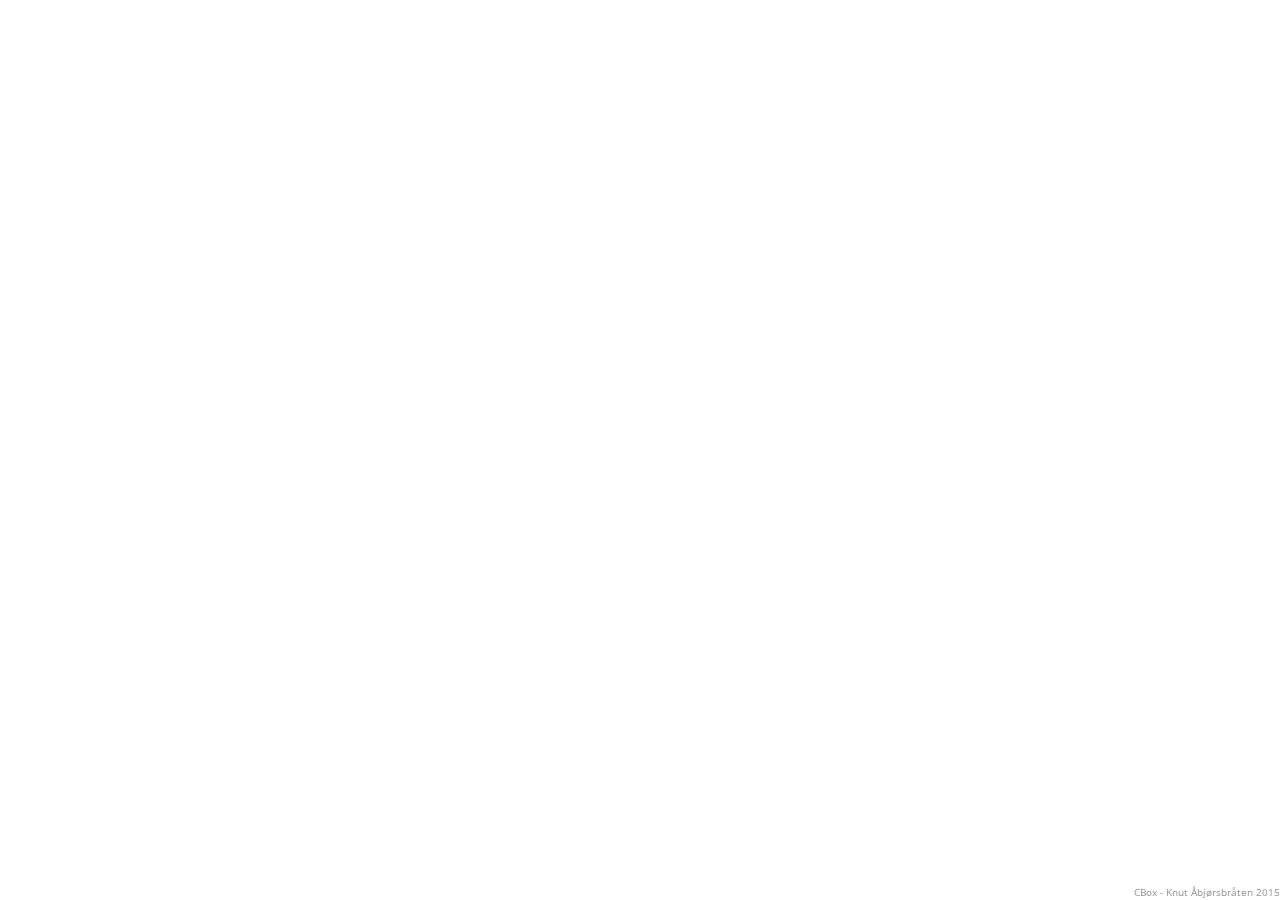
==== app/play/index.html @ e4ba151c "Landing page (plceholder video)" ====
<!DOCTYPE html>
<html lang="en">
<head>
    <link href="style.css" rel="stylesheet" />
    <meta charset="UTF-8">
    <link href='http://fonts.googleapis.com/css?family=Open+Sans:300' rel='stylesheet' type='text/css'>
    <link href='http://fonts.googleapis.com/css?family=Lato:100' rel='stylesheet' type='text/css'>

    <meta name="viewport" content="width=device-width, initial-scale=1, maximum-scale=1" />

    <title>CBox</title>

    <script src="../../library/client.js" type="text/javascript" charset="UTF-8"></script>
</head>

<body onload="cbox.MVC.load(new cbox.PlayPageController())">
    <div id="error_banner">En teknisk feil har desverre oppstått.  Det er mulig du vil oppleve instabilitet eller stans.</div>

    <div id="root">

        <div class="copyrightnote">CBox - Knut Åbjørsbråten 2015</div>

        <!-- LOADSCREEN -->
        <div id="loadscreen" class="screen" data-cbox-controller="ScreenView">
            <div class="centercomplete">Klargjør...</div>
        </div>

        <!-- READYSCREEN -->
        <div id="readyscreen" class="screen" data-cbox-controller="ScreenView">
            <div class="centercomplete textbox">
                <p>
                    Vennligst merk: Dette systemet er ikke en fullverdig simulering av helsehjelp. Sammenhenger
                    mellom tester, handlinger og diagnoser representerer ikke reelle prediktive verdier eller sansynlighetsratioer.
                    Systemet er laget for å gi opplæring i viktige sammenhenger mellom plager, tester, behandling og
                    deres kostnader, samt gi mengdetrening i disse. Utfordringene og hjelpemidler tilgjengelig representerer ikke et spesifikt nivå i helsetjenesten.
                </p>
                <p>
                    Kasuistikkene du nå skal løse erstatter ikke praktisk erfaring, men er ment å komplimenterer den.  Lykke til! (:
                </p>
                <p class="comment" style="font-size:small">
                    Dette er en uferdig utviklervesjon.  Ikke demonstrer eller siter uten spesifikt samtykke.  Kontakt
                    knutsindre@gmail.com ved spørsmål.
                </p>
                <div class="center">
                    <div id="startGameButton" class="button">Jeg forstår - start spill</div>
                </div>
            </div>

        </div>


        <!-- PLAYSCREEN -->
        <div id="playscreen" class="screen" data-cbox-controller="ScreenView">

            <div class="accent_header std_pad" data-cbox-controller="ScoreView">
                <table><tr>
                    <td data-cbox-role="time">0:0:0:00</td>
                    <td data-cbox-role="comfort"></td>
                    <td data-cbox-role="risk"></td>
                    <td data-cbox-role="cost"></td>
                </tr></table>
            </div>

            <div class="flexbox">
                <div id="caseView" class="std_pad case" data-cbox-controller="CaseView">
                    <h1 data-cbox-role="title">Kvinne 99, gradvis økende dyspne</h1>
                    <div data-cbox-role="case"></div>
                    <!--<div id="assetbox">
                        <div class="asset">
                            ASSET<br />
                            ECG
                        </div>

                        <div class="asset">
                            ASSET<br />
                            ECG
                        </div>
                    </div>-->
                </div>

                <div class="std_pad actions" >
                    <div data-cbox-controller="TodoView">
                        <h1>Todo</h1>
                        <div data-cbox-role="no-selected-message">
                            Ingen handlinger er valgt.
                            Velg fra skjemaene nedenfor, eller søk.
                        </div>
                        <div data-cbox-role="list"></div>
                        <div class="button data_changed_mark" data-cbox-role="commit">Utfør plan</div><div class="button" data-cbox-role="clear">Fjern valgt</div>
                    </div>

                    <div id="actionview" data-cbox-controller="ActionView">
                        <h1>Muligheter</h1>
                        <span data-cbox-role="list"></span><div id="actionSearchButton" class="button red">Søk</div>
                    </div>

                    <div id="controls" class="topline">
                        <div id="gotoDnTButton" class="button completetbutton_mod">Diagnose og behandling</div>
                    </div>
                </div>
            </div>
        </div>


        <!-- ACTION SEARCH SCREEN -->
        <div id="actionsearch" class="screen" data-cbox-controller="ScreenView">

            <div class="accent_header std_pad" data-cbox-controller="ScoreView">
                <table><tr>
                    <td data-cbox-role="time">0:0:0:00</td>
                    <td data-cbox-role="comfort"></td>
                    <td data-cbox-role="risk"></td>
                    <td data-cbox-role="cost"></td>
                </tr></table>
            </div>


            <div id="actionsearchview" class="searchpanel" data-cbox-controller="ActionSearchView">

                <!--  back button-->
                <div class="button" data-cbox-target-screen="playscreen" data-cbox-controller="ReactiveBackButton">
                    <span data-cbox-role="button-text" >Tilbake</span>
                    <span class="tiny">(esc)</span>
                </div>


                <h1 data-cbox-role="headline"  >Finn spørsmål, prøver, prosedyrer, bilder m.m.</h1>
                <div>

                    <div>
                        <input type="text" class="largesearchbox" data-cbox-role="input" placeholder="Søk.." />
                    </div>

                    <div class="topline" data-cbox-role="results"></div>
                </div>

            </div>
        </div>

        <!-- Dx SEARCH SCREEN -->
        <div id="dxsearch" class="screen" data-cbox-controller="ScreenView">

            <!-- back button -->
           <!-- <div class="button" data-cbox-target-screen="dntscreen" data-cbox-controller="ReactiveBackButton">
                <span data-cbox-role="button-text" >Tilbake</span>
                <span class="tiny">(esc)</span>
            </div>-->

            <div class="accent_header std_pad" data-cbox-controller="ScoreView">
                <table><tr>
                    <td data-cbox-role="time">0:0:0:00</td>
                    <td data-cbox-role="comfort"></td>
                    <td data-cbox-role="risk"></td>
                    <td data-cbox-role="cost"></td>
                </tr></table>
            </div>


            <div id="dxsearchview" class="searchpanel" data-cbox-controller="DiagnosisSearchView">


                <!--<div id="cancelDxSearchButton" class="button">Tilbake <span class="tiny">(esc)</span></div>-->
                <div class="button" data-cbox-target-screen="dntscreen" data-cbox-controller="ReactiveBackButton">
                    <span data-cbox-role="button-text" >Tilbake</span>
                    <span class="tiny">(esc)</span>
                </div>

                <h1 data-cbox-role="headline"  >Finn diagoser, diagnosekoder</h1>
                <div class="tiny">
                    Tips: Utfyllende kodesøk
                    <a target="_blank" href="https://finnkode.helsedirektoratet.no/#|icd10|ICD10SysDel|-1|flow">hos Helsedirektoratets</a>
                    (nytt vindu)</a>
                </div>
                <div>
                    <input type="text" class="largesearchbox" data-cbox-role="input" placeholder="Søk.." />
                    <div class="topline" data-cbox-role="results"></div>
                </div>

            </div>
        </div>

        <!-- TREATMENT SEARCH SCREEN -->
        <div id="rxsearch" class="screen" data-cbox-controller="ScreenView">

            <div class="accent_header std_pad" data-cbox-controller="ScoreView">
                <table><tr>
                    <td data-cbox-role="time">0:0:0:00</td>
                    <td data-cbox-role="comfort"></td>
                    <td data-cbox-role="risk"></td>
                    <td data-cbox-role="cost"></td>
                </tr></table>
            </div>


            <div id="rxsearchview" class="searchpanel" data-cbox-controller="TreatmentSearchView">

                <!--<div id="cancelRxSearchButton" class="button">Tilbake <span class="tiny">(esc)</span></div>-->

                <!-- back button -->
                <div class="button" data-cbox-target-screen="dntscreen" data-cbox-controller="ReactiveBackButton">
                    <span data-cbox-role="button-text" >Tilbake</span>
                    <span class="tiny">(esc)</span>
                </div>

                <h1 data-cbox-role="headline"  >Finn behandlinger, terapi</h1>
                <div class="tiny">
                    Data fra Statens Legemiddelverk (FEST)
                </div>

                <div>
                    <input type="text" class="largesearchbox" data-cbox-role="input" placeholder="Søk.." />
                    Annet: <div class="button" data-cbox-role="no-treatment-button">Avvente/ingen behandling</div>
                    <div class="topline" data-cbox-role="results"></div>
                </div>

            </div>
        </div>



        <!-- DnTSCREEN -->
        <div id="dntscreen" class="screen" data-cbox-controller="ScreenView">

            <div class="accent_header std_pad" data-cbox-controller="ScoreView">
                <table><tr>
                    <td data-cbox-role="time">0:0:0:00</td>
                    <td data-cbox-role="comfort"></td>
                    <td data-cbox-role="risk"></td>
                    <td data-cbox-role="cost"></td>
                </tr></table>
            </div>


            <div class="std_pad" data-cbox-controller="DiagnosisPickerView">

                <div id="cancelDnTButton" class="button">Tilbake <span class="tiny">(esc)</span></div>

                <div class="snapleft_on_landscape">
                    <h1 >
                        Hva er det pasienten feiler?
                    </h1>

                    <input id="dxSearchField" type="text" class="largesearchbox" placeholder="Søk.." />
                    <div data-cbox-role="list"></div>
                    <div>
                        <div class="button" data-cbox-role="clear">Fjern merkede</div>
                    </div>
                </div>

            </div>

            <div class="std_pad snapright_on_landscape" data-cbox-controller="TreatmentPickerView">
                <h1>
                    Hvilke tiltak vil du vurdere?
                </h1>

                <input id="rxSearchField"  type="text" class="largesearchbox" placeholder="Søk.." />
                <div data-cbox-role="list"></div>
                <div>
                    <div class="button" data-cbox-role="clear">Fjern merkede</div>
                </div>
            </div>

            <div class="std_pad buttonbar" >
                <div id="commitDnTButton" class="button completetbutton_mod">Fullfør og gå videre!</div>
            </div>
        </div>

        <!-- FORMSCREEN -->
        <div id="formscreen" class="screen" data-cbox-controller="ScreenView">

            <div class="accent_header std_pad" data-cbox-controller="ScoreView">
                <table><tr>
                    <td data-cbox-role="time">0:0:0:00</td>
                    <td data-cbox-role="comfort"></td>
                    <td data-cbox-role="risk"></td>
                    <td data-cbox-role="cost"></td>
                </tr></table>
            </div>

            <div id="formview" class="std_pad" data-cbox-controller="FormView">

                <div id="cancelFormButton"
                     class="button"
                     data-cbox-target-screen="playscreen"
                     data-cbox-controller="ReactiveBackButton">

                    <span data-cbox-role="button-text" >Tilbake</span>
                    <span class="tiny">(esc)</span>
                </div>

                <div class="form">
                    <h1 data-cbox-role="title">Blod, beinmarg, biopsi</h1>
                    <div class="content" data-cbox-role="content">
                    </div>
                </div>

            </div>
        </div>


        <!-- QUIZSCREEN -->
        <div id="followupscreen" class="screen" data-cbox-controller="ScreenView">

            <div class="std_pad"  data-cbox-controller="FollowupView">
                <h1>Oppfølgingsspørsmål</h1>
                <div data-cbox-role="questions">
                    <p>Hvilken form for lungekreft er sterkt assosiert med røyking, og en av de mest agressive?</p>
                    <input type="radio" name="q1" /><label>Småcellet</label><br />
                    <input type="radio" name="q1"  /><label>Plateepitelkarsinom</label><br />
                    <input type="radio" name="q1"  /><label>Storcellekarsinom</label>

                    <p>Lungekreft bør vurderes hos personer som røyker > 15 sigaretter pr. dag med persisterende/forværret hoste i over..</p>
                    <input type="radio" name="q2" /><label>2 uker</label><br />
                    <input type="radio" name="q2"  /><label>6 uker</label><br />
                    <input type="radio" name="q2"  /><label>12 uker</label>

                    <p>Hvor lenge kan infeksjon med mycoplasma pneumonia påvises i nasofarynxprøve?</p>
                    <input type="radio" name="q3" /><label>Maksimalt 2 uker fra hostestart</label><br />
                    <input type="radio" name="q3"  /><label>Maksimalt 4 uker fra hostestart</label><br />
                    <input type="radio" name="q3"  /><label>Så lenge pasienten hoster</label>
                </div>
            </div>

            <div class="std_pad buttonbar" >
                <div id="commitFollowupButton"  class="button completetbutton_mod">Ferdig</div>
            </div>

        </div>


        <!-- SnCSCREEN -->
        <div id="sncscreen" class="screen" data-cbox-controller="ScreenView">

            <div class="std_pad" data-cbox-controller="FinalScoreView">
                <h1>Resultat</h1>
                <div class="score"><span data-cbox-role="percentage">0</span> % korrekt</div>
                <div>
                    <ul data-cbox-role="score-comment-list">
                    </ul>
                </div>

                <div data-cbox-controller="CommentView" >
                    <h2 data-cbox-role="case-comment-headline">Kommentarer</h2>
                    <ul data-cbox-role="case-comment-list">

                    </ul>
                </div>
            </div>

            <div class="std_pad buttonbar" >
                <div id="doneButton"  class="button completetbutton_mod">Ny kasuistikk</div>
                <div id="toEvalFormButton"  class="button completetbutton_mod">Evalueringsskjema</div>
            </div>
        </div>


    </div>
</body>
</html>
---- app/play/style.css ----
/* HTML ELEMENTS */
body { font-size: 16px; margin:0; padding: 0; font-family: 'Open Sans', sans-serif; line-height: 1.6;}
h1 { margin:0; font-family: 'Lato', sans-serif;}


/*  COMPONENTS */

@media screen and (orientation:landscape) {

    /*.case {  margin-right: 33%; }
    .actions {  position: absolute; width: 30%; right: 0px; top: 80px; }*/
    .flexbox {
        display: flex;
        flex-wrap: wrap
    }
    .actions { width: 350px;}
    .case { width: 650px;}
}

@media screen and (min-width: 1200px) {
    #root {
        width: 1100px;
        margin: auto;
        box-shadow: 0px 0px 6px rgba(0, 0, 0, 0.28)
    }

    .flexbox {
        display: flex;
        flex-wrap: wrap
    }
    .actions {   width: 350px;}
}

#error_banner {
    position: fixed;
    background-color: rgba(247, 13, 13, 0.17);
    width: 100%;
    text-align: center;
    font-size: smaller;
    box-shadow: 1px 1px 1px rgba(0, 0, 0, 0.48);
    padding: 1px 0;
    display: none;
}

.screen {  animation-duration: 0.0s; animation-name: slidein_left;  display:none; }
.case {  }
.actions {  }

.case h2 {
    font-size: x-small;
    margin: 0;
    padding: 0;
    line-height: 1em;
    margin-top: 10px;
    color: rgba(128, 128, 128, 0.39);
}

.case p { margin-top: 5px; margin-bottom: 25px;}



.searchpanel {
    padding: 5px 20px;
    background-color: rgb(244, 244, 244);
    box-shadow: 5px 1px 17px rgba(128, 151, 169, 0.21);
    border: 1px solid #D7D7D6;
    margin-bottom: 300px;
}

.accent_header
{
    font-size: large;
    background: linear-gradient(to bottom, rgb(255, 255, 255) 0%,rgb(251, 251, 251) 96%,rgb(255, 255, 255) 100%);
    font-weight: bolder;
    text-transform: uppercase;
    color: cadetblue;
    user-select: none;
    -webkit-user-select: none;
}
@media screen and (orientation:portrait)
{
    .accent_header {  font-size: 12px;  }
    .accent_header td:first-of-type {  font-size: 18px;  }
}


.accent_header td {
    border-right: 1px solid lightgray;
    padding: 0 5px;
    vertical-align: top;
}

.accent_header .comfort-level-0 { color:green; }
.accent_header .comfort-level-1 { color:green; }
.accent_header .comfort-level-2 { color: #cfcf00; }
.accent_header .comfort-level-3 { color: #ce8100; }
.accent_header .comfort-level-4 { color: #7B1313; background-color: rgb(255, 132, 132); box-shadow: 0px 0px 39px #FF0707; }

.asset {
    display: inline-block;
    padding: 4px;
    box-shadow: 0px 1px 2px 0px #636363;
    margin-right: 10px;
}

.button {
    border: 1px solid #A0A0A0;
    display: inline-block;
    padding: 3px 10px;
    background-color: #FFE5B8;
    margin: 2px 0;
    margin-right: 5px;
    text-transform: uppercase;
    cursor: pointer;
    user-select: none;
    -webkit-user-select: none;

    transition: width 1s, height 1s, background-color 1s;
}

.data_changed_mark { background-color: #D7F7BA; }

.disabled {
    opacity: 0.4;
    cursor: default;
}

.buttonbar {  background-color: #E6E6E6; }

.completetbutton_mod {  background-color: #EAF4F7;  font-size: large;  }
.header { font-size: x-large; }
.problem_title { color: #E39608; border-bottom: 1px dotted #B8B3B3;  cursor: pointer; }
/*.problem_title:hover {  font-weight: bold; }*/
.flash_highlight { animation-duration: 3s; animation-name: flash_highlight;  background-color: rgba(251, 255, 223, 0.47);}
.largesearchbox {  font-size: x-large;  margin-top:10px; }
.comment {  font-style: italic; opacity: 0.5; }

.searchresult {
    background-color: white;
    margin: 5px 0;
    padding: 3px;
    cursor: pointer;
    border-radius: 3px;
    user-select: none;
    -webkit-user-select: none;
}

.searchresult:hover { background-color: #FFE5B8; }

.searchpanel .comment {
    color: gray;
    font-size: small;
}

.action_title_span { color: #C45D2E;  }

.form {
    margin-top: 10px;
    margin-bottom: 10px;
    padding: 10px 10px;
    box-shadow: 2px 2px 10px #848484;
    border: 1px solid #909090;
}

.form .content { display: flex; flex-wrap: wrap; user-select: none;   }

.form .contentblock {
    padding: 10px;
    margin-right: 10px;
    margin-bottom: 10px;
    border-right: 1px dashed rgba(231, 154, 0, 0.17);
    width: 220px;
    font-size: smaller;
    background-color: rgba(235, 234, 233, 0.64);
    margin-top: 10px;
}

.form h1 { color: rgb(144, 0, 0); border-bottom: 7px solid rgb(144, 0, 0); }
.form .contentblock h2 {
    margin: 0;
    margin-bottom: 10px;
    border-bottom: 1px dashed rgba(128, 128, 128, 0.22);
}

.dosetoggle {
    display: inline;
    margin-right: 7px;
    border-radius: 3px;
    background-color: #F9BF9D;
    padding: 0px 7px;
    user-select: none;
    -webkit-user-select: none;
}


.score {
    font-size: x-large;
    padding: 10px 20px;
    background-color: greenyellow;
    border-radius: 10px;
    display: inline-block;
    color: darkgreen;
    font-family: sans-serif;
    font-weight: bold;
}

.copyrightnote {
    position: fixed;
    right: 0; bottom: 0;
    font-size: x-small;
    color: rgba(86, 93, 115, 0.67);
}


.abnormal_mark {
    color: rgba(255, 0, 0, 0.71);
}

/* COMPONENT MODIFIERS */

.std_pad {  padding: 20px; }
.tiny { font-size: xx-small; }
.top_margin10px {  margin-top:10px; }
.topline {  margin-top: 10px; padding-top:10px; border-top: 1px dotted gray;  }
.red { background-color: rgb(249, 186, 186); }
.resize110x100 {  width: 100px;  height:100px; }
.clickable { cursor: pointer; }
.flash { animation-duration: 3s; animation-name: slidein;  }
.center { text-align: center; }
.textbox { text-align: justify; }

.centercomplete {
    font-size: large;
    /* background-color: #EAEAEA; */
    padding: 40px;
    cursor: pointer;
    border-radius: 10px;
    /* box-shadow: 0px 1px 1px black; */
    border: 1px solid #D9D9D9;
    position: absolute;
    left: 50%;
    top: 50%;
    transform: translate(-50%,-50%);
}

@media screen and (max-width: 800px) {
    .centercomplete {
        position: inherit;
        transform: none;

    }
}

/* ANIMATIONS */

@keyframes flash_highlight {
    from {
        background-color: rgb(253, 255, 163);
    }
    to {
        background-color: rgba(251, 255, 223, 0.47);
    }
}


@keyframes slidein {
    from {
        transform: translateY(20%)
    }
    to {
    }
}
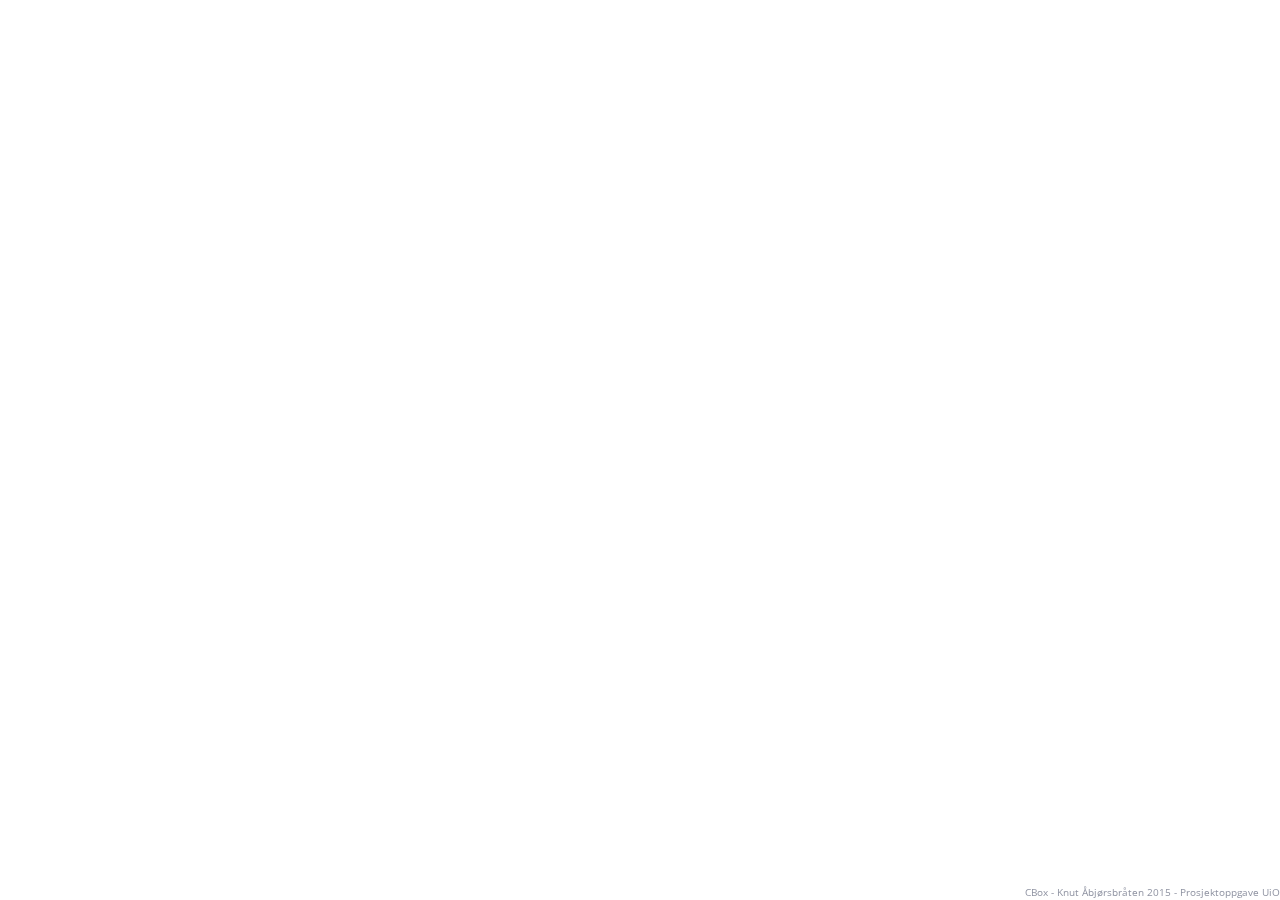
==== commit 29f6cdb6: "Misc client improvements" ====
--- a/app/play/index.html
+++ b/app/play/index.html
@@ -14,11 +14,15 @@
 </head>
 
 <body onload="cbox.MVC.load(new cbox.PlayPageController())">
-    <div id="error_banner">En teknisk feil har desverre oppstått.  Det er mulig du vil oppleve instabilitet eller stans.</div>
+    <!-- INNEHOLDER IKKE PALMEOLJE  -->
+    <!-- Kan inneholde spor av nøtter og melk -->
+    <!-- (Lurer du på hvordan dette er laget, kontakt knutsindre@gmail.com) -->
+
+    <div id="error_banner">En teknisk feil har desverre oppstått, kanskje som følge av at du bruke en eldre nettleser.  Det er mulig du vil oppleve instabilitet eller stans.</div>
 
     <div id="root">
 
-        <div class="copyrightnote">CBox - Knut Åbjørsbråten 2015</div>
+        <div class="copyrightnote">CBox - Knut Åbjørsbråten 2015 - Prosjektoppgave UiO</div>
 
         <!-- LOADSCREEN -->
         <div id="loadscreen" class="screen" data-cbox-controller="ScreenView">
@@ -27,11 +31,11 @@
 
         <!-- READYSCREEN -->
         <div id="readyscreen" class="screen" data-cbox-controller="ScreenView">
-            <div class="centercomplete textbox">
+            <!-- <div class="centercomplete textbox">
                 <p>
                     Vennligst merk: Dette systemet er ikke en fullverdig simulering av helsehjelp. Sammenhenger
                     mellom tester, handlinger og diagnoser representerer ikke reelle prediktive verdier eller sansynlighetsratioer.
-                    Systemet er laget for å gi opplæring i viktige sammenhenger mellom plager, tester, behandling og
+                    Systemet produserer tidvis karikerte sammenhenger laget for å gi opplæring i viktige sammenhenger mellom plager, tester, behandling og
                     deres kostnader, samt gi mengdetrening i disse. Utfordringene og hjelpemidler tilgjengelig representerer ikke et spesifikt nivå i helsetjenesten.
                 </p>
                 <p>
@@ -44,7 +48,40 @@
                 <div class="center">
                     <div id="startGameButton" class="button">Jeg forstår - start spill</div>
                 </div>
-            </div>
+
+                </div>
+                -->
+
+
+
+            <div class="centercomplete textbox">
+                <h1>Hvordan vil du spille?</h1>
+                <p>I Cbox kan nye kasuistikker lages on-the-fly.  Kasustikkene vil altså være ulike selv om de har en diagnose du har sett før.  Hvordan ønsker du at kasustikkene skal velges?</p>
+
+                <input type="radio" id="neverSameRadio" name="gametype" />
+                <label for="neverSameRadio">
+                    Aldri samme diagnose *
+                </label><br/>
+
+                <input type="radio" id="gradualAddRadio" name="gametype" checked/>
+                <label for="gradualAddRadio">
+                    Legg gradvis til nye diagnoser
+                </label><br/>
+
+                <input type="radio" id="pickAllRadio" name="gametype" />
+                <label for="pickAllRadio">
+                    Velg tilfeldig blandt alle diagnoser
+                </label><br/>
+                <p>
+                    <span class="tiny">(*) Etter seks runder velges tilfeldig blandt tidligere spilte</span>
+                </p>
+                <div class="center">
+                    <div id="startGameButton" class="button">Start spill</div>
+                </div>
+
+            </div>
+
+
 
         </div>
 
@@ -291,6 +328,7 @@
 
                 <div class="form">
                     <h1 data-cbox-role="title">Blod, beinmarg, biopsi</h1>
+                    <div class="tiny">Gjennomstrekede handlinger er allerede utført</div>
                     <div class="content" data-cbox-role="content">
                     </div>
                 </div>
--- a/app/play/style.css
+++ b/app/play/style.css
@@ -10,7 +10,11 @@
     /*.case {  margin-right: 33%; }
     .actions {  position: absolute; width: 30%; right: 0px; top: 80px; }*/
     .flexbox {
+        display: -ms-flexbox;
+        display: -webkit-flex;
         display: flex;
+        -ms-flex-wrap: wrap;
+        -webkit-flex-wrap: wrap;
         flex-wrap: wrap
     }
     .actions { width: 350px;}
@@ -25,8 +29,13 @@
     }
 
     .flexbox {
+        display: -ms-flexbox;
+        display: -webkit-flex;
         display: flex;
+        -ms-flex-wrap: wrap;
+        -webkit-flex-wrap: wrap;
         flex-wrap: wrap
+
     }
     .actions {   width: 350px;}
 }
@@ -75,6 +84,7 @@
     text-transform: uppercase;
     color: cadetblue;
     user-select: none;
+    -ms-user-select: none;
     -webkit-user-select: none;
 }
 @media screen and (orientation:portrait)
@@ -162,7 +172,14 @@
     border: 1px solid #909090;
 }
 
-.form .content { display: flex; flex-wrap: wrap; user-select: none;   }
+.form .content {
+    display: -ms-flex;
+    display: -webkit-flex;
+    display: flex;
+    -ms-flex-wrap: wrap;
+    -webkit-flex-wrap: wrap;
+    flex-wrap: wrap; 
+    user-select: none;   }
 
 .form .contentblock {
     padding: 10px;
@@ -217,7 +234,7 @@
 }
 
 /* COMPONENT MODIFIERS */
-
+.strikethrough { text-decoration: line-through; color: #CECCCC; }
 .std_pad {  padding: 20px; }
 .tiny { font-size: xx-small; }
 .top_margin10px {  margin-top:10px; }
@@ -228,6 +245,7 @@
 .flash { animation-duration: 3s; animation-name: slidein;  }
 .center { text-align: center; }
 .textbox { text-align: justify; }
+.noborder { border: 0; }
 
 .centercomplete {
     font-size: large;
@@ -236,18 +254,19 @@
     cursor: pointer;
     border-radius: 10px;
     /* box-shadow: 0px 1px 1px black; */
-    border: 1px solid #D9D9D9;
-    position: absolute;
-    left: 50%;
-    top: 50%;
-    transform: translate(-50%,-50%);
+    /* border: 1px solid #D9D9D9; */
+    /* position: absolute; */
+    /* left: 50%; */
+    /* top: 50%; */
+    /* transform: translate(-50%,-50%); */
+    margin: 50px;
 }
 
 @media screen and (max-width: 800px) {
     .centercomplete {
         position: inherit;
         transform: none;
-
+        margin:30px;
     }
 }
 
